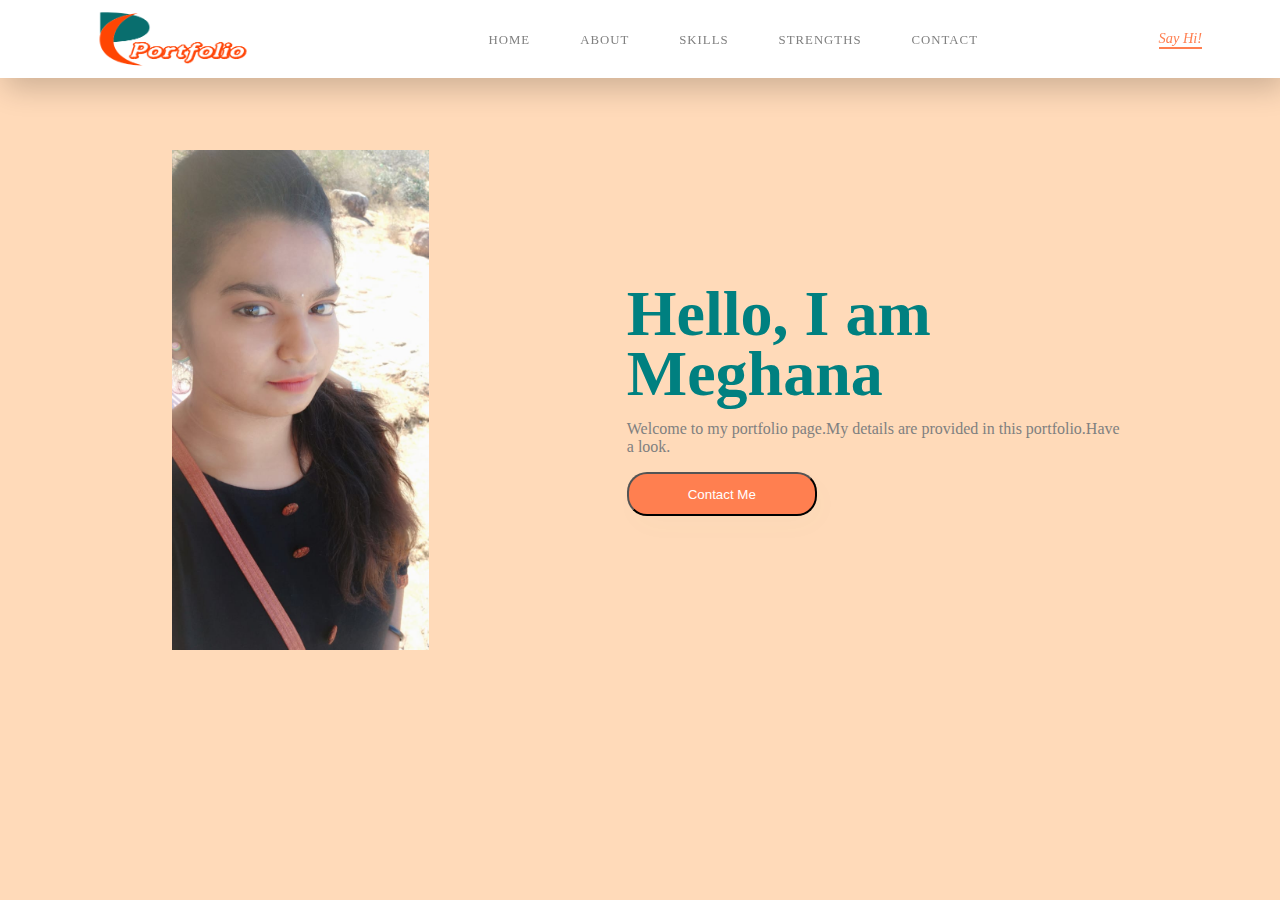
==== index.html @ 0432552b "Add files via upload" ====
<!DOCTYPE html>
<html>
<head>
    <meta charsetset="utf-8">
    <meta charset="viewport" content="width=device-width, initial-scale=1.0">
    <title>Portfolio</title>
    <link href="style.css" rel="stylesheet"/>
    <style>
    body{
            background-color:peachpuff;
        }
        </style>
</head>

     <section id="navbar">
     <nav>
     <image src="logo.png" class="logo" alt="Resume" style="width:190px;" >

     <ul class="menu">
       <li><a href="index.html">Home</a></li>
       <li><a href="about.html">About</a></li>
       <li><a href="skills.html">Skills</a></li>
       <li><a href="strength.html">Strengths</a></li>
       <li><a href="contact.html">Contact</a></li>
     </ul>
     <a href="#" class="hey"><em>Say Hi!</em></a>
     </nav>
     </section>

       <section class="content">
       <div class="image">
       <image src="pic1.jpg" alt="Megha">
        </div>
        <div class="main-text">
        <h1>Hello, I am  <span>Meghana<span></h1>
        <p> Welcome to my portfolio page.My details are provided in this portfolio.Have a look.</p>
        <button onclick="location.href='contact.html'">Contact Me</button>
        </div>
      </section>





</body>
</html>
---- style.css ----
*{
  box-sizing: border-box;
}
body{
  margin: 0px;
  padding: 0px;
  font: poppins;
  width:1000px;
  height:880px;
}
#navbar{
  width:100%;
  height: 880px;

  position: relative;
}
nav{
  display: flex;
  justify-content: space-around;
  align-items: center;
  position: fixed;
  top: 0;
  left: 0;
  width: 100%;
  background-color: white;
  box-shadow: 5px 10px 30px rgba(0,0,0,0.2);
  z-index:1;
}
.menu{
  list-style: none;
  display: flex;
}
.menu li a{
  height: 40px;
  line-height: 43px;
  margin: 3px;
  padding: 0px 22px;
  display: flex;
  font-size: 0.8em;
  text-transform: uppercase;
  font-weight: 500;
  letter-spacing: 1px;
  color: gray;
}
a{
  text-decoration: none;
}
.hey{
  color: coral;
  font-size: 0.9em;
  font-weight: 500;
  border-bottom: 2px solid;
}
.image{
  width:500px;
  height: 500px;
}
.image img{
  width: 100%;
  height: 100%;
  object-fit: contain;
}
.content{
  display: flex;
  width: 90%;
  justify-content: space-around;
  align-items: center;
  position: absolute;
  left: 1%;
  right: 1%;
  top:150px;
}
.main-text{
  width: 500px;

}
.main-text h1{
  font-size: 4em;
  color:teal;

  margin: 0px 0px 10px 0px;
  line-height: 60px;
}
.main-text p{
  color:gray;

  font-size: 1em;
}
button{
  width:190px;
  height: 44px;
  display: flex;
  justify-content: center;
  align-items: center;
  color:white;
  background-color: coral;
  border-radius: 20px;
  box-shadow: 5px 10px 30px rgba(24, 139, 119, 0.02);
}
button:hover{
  background-color: SandyBrown;
}
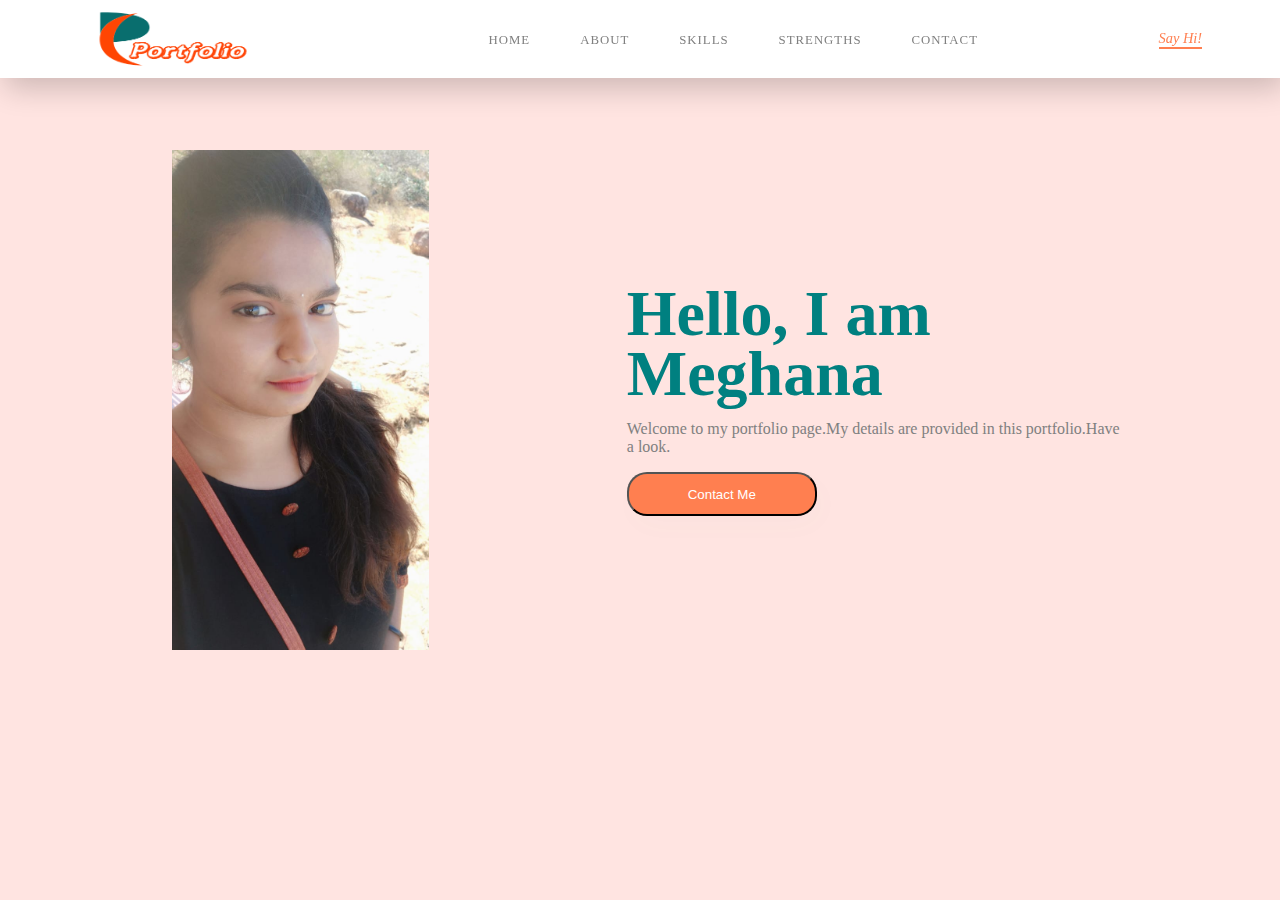
==== commit fb676516: "Add files via upload" ====
--- a/index.html
+++ b/index.html
@@ -7,7 +7,7 @@
     <link href="style.css" rel="stylesheet"/>
     <style>
     body{
-            background-color:peachpuff;
+            background-color:MistyRose;
         }
         </style>
 </head>
